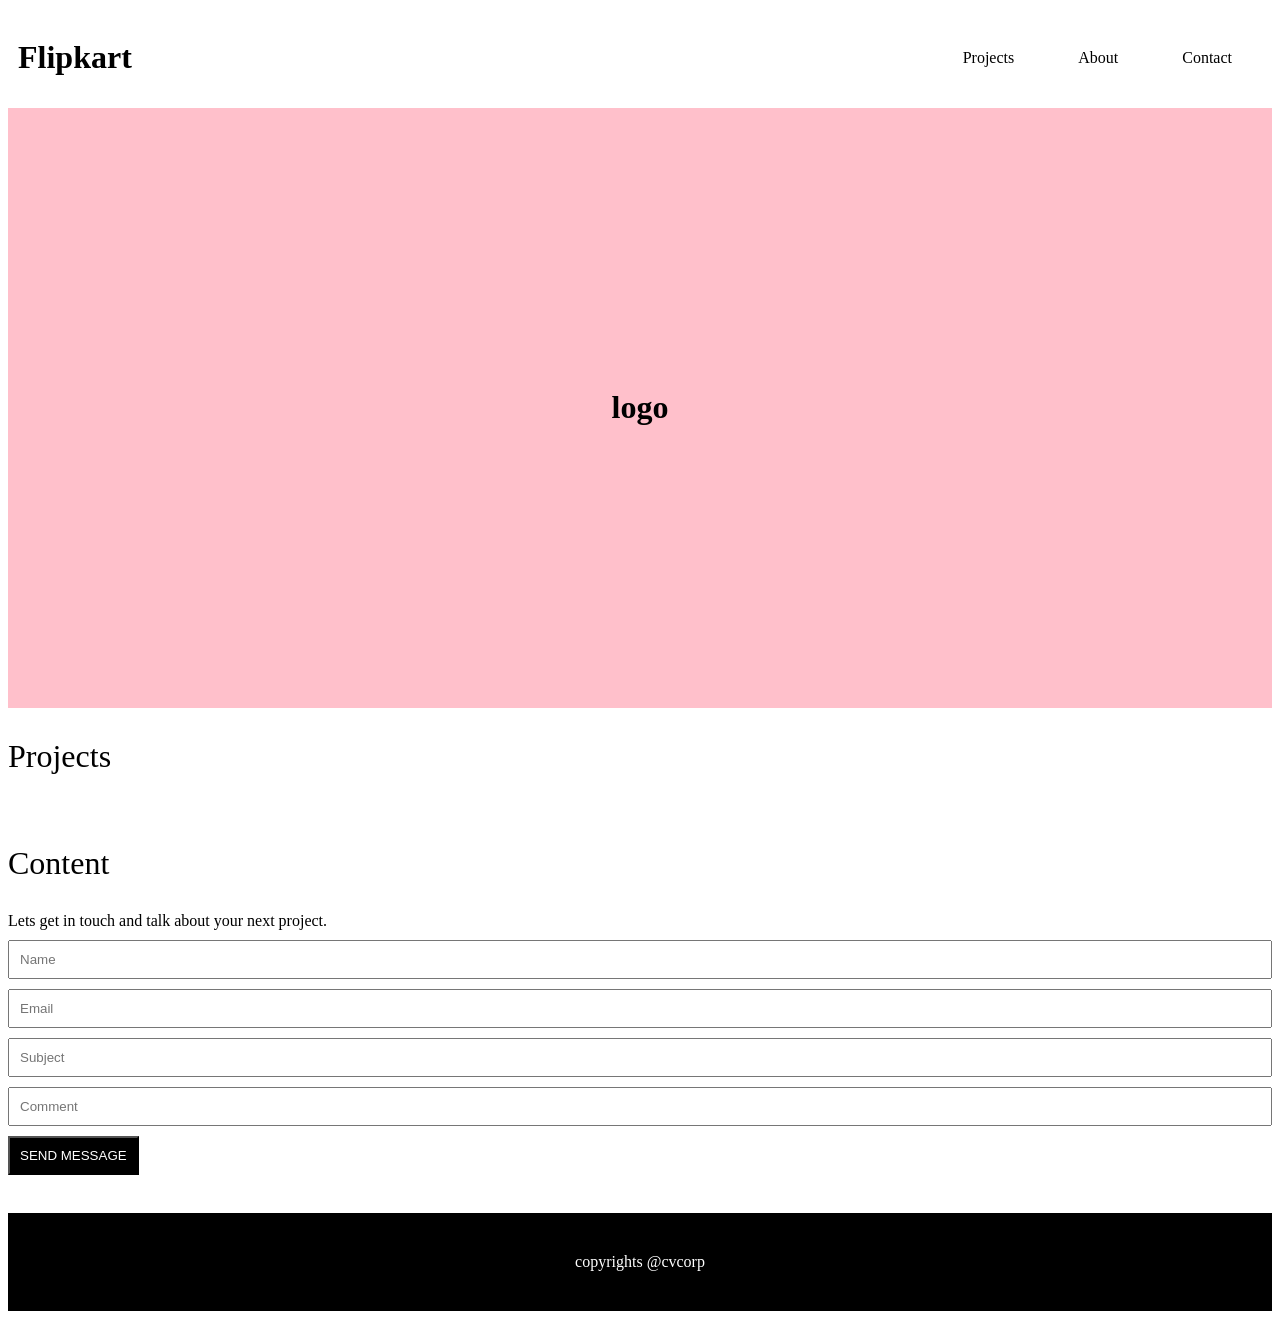
==== Day4/index.html @ 295f2d73 "first commit" ====
<!DOCTYPE html>
<html lang="en">
<head>
    <meta charset="UTF-8">
    <meta name="viewport" content="width=device-width, initial-scale=1.0">
    <title>Document</title>
    <link rel="stylesheet" href="style.css">
</head>
<body>
    
    <div class="navbar">
        <h1>Flipkart</h1>
        <div>
            <a href="">Projects</a>
            <a href="">About</a>
            <a href="">Contact</a>
        </div>
    </div>
    <div class ="hero">
        <h1>logo</h1>
    </div>
    <header>Projects</header>

    <div class ="projects">
        <img src="https://www.w3schools.com/w3images/house5.jpg" alt="">
         <img src="https://www.w3schools.com/w3images/house5.jpg" alt="">
          <img src="https://www.w3schools.com/w3images/house5.jpg" alt="">
           <img src="https://www.w3schools.com/w3images/house5.jpg" alt="">
            <img src="https://www.w3schools.com/w3images/house5.jpg" alt="">
             <img src="https://www.w3schools.com/w3images/house5.jpg" alt="">
              <img src="https://www.w3schools.com/w3images/house5.jpg" alt="">
               <img src="https://www.w3schools.com/w3images/house5.jpg" alt="">
    </div>
    <header>Content</header>
    <div class ="content">
        <p>Lets get in touch and talk about your next project.</p>
        <form action=""><input type="text" placeholder="Name">
            <input type="email" placeholder="Email">
            <input type="text" placeholder="Subject">
            <input type="text" placeholder="Comment">
            <input type="submit" value="SEND MESSAGE">
            </form>
    </div>
    <img src="https://www.w3schools.com/w3images/map.jpg" alt="">
    <footer>
        copyrights @cvcorp
    </footer>

</body>
</html>
---- Day4/style.css ----
.* {
    margin: 0;
    padding: 0;
    box-sizing: border-box;

    font-family: sans-serif;
}

.navbar {
    display: flex;
    align-items: center;
    justify-content: space-between;

    padding: 10px;
}

.navbar a {
    color: black;
    text-decoration: none;

    padding: 10px 30px;
}


.hero {
    height: 600px;

    display: flex;
    align-items: center;
    justify-content: center;

    background-color: pink;
    background-image: url('https://www.w3schools.com/w3images/architect.jpg');
    background-size: cover;
}

header{
    font-size: 32px;
    margin: 30px 0;
}
.projects{
    display: grid;
    grid-template-columns: 1fr 1fr 1fr 1fr;
    gap:10px;
    margin: 20px 0;
}
.projects img{
    width: 100%;
}
.content{
    margin: 20px 0;
}
.content p{
    margin: 10px 0;
}
.content form {
    display: grid;
    gap: 10px;
}
.content form input {
    padding:10px;
}
.content form input[type="submit"]{
    background-color: black;
    color:white;
    width:fit-content;
}
footer{
    text-align: center;
    background-color:black;
    color:white;

    padding: 40px;
}
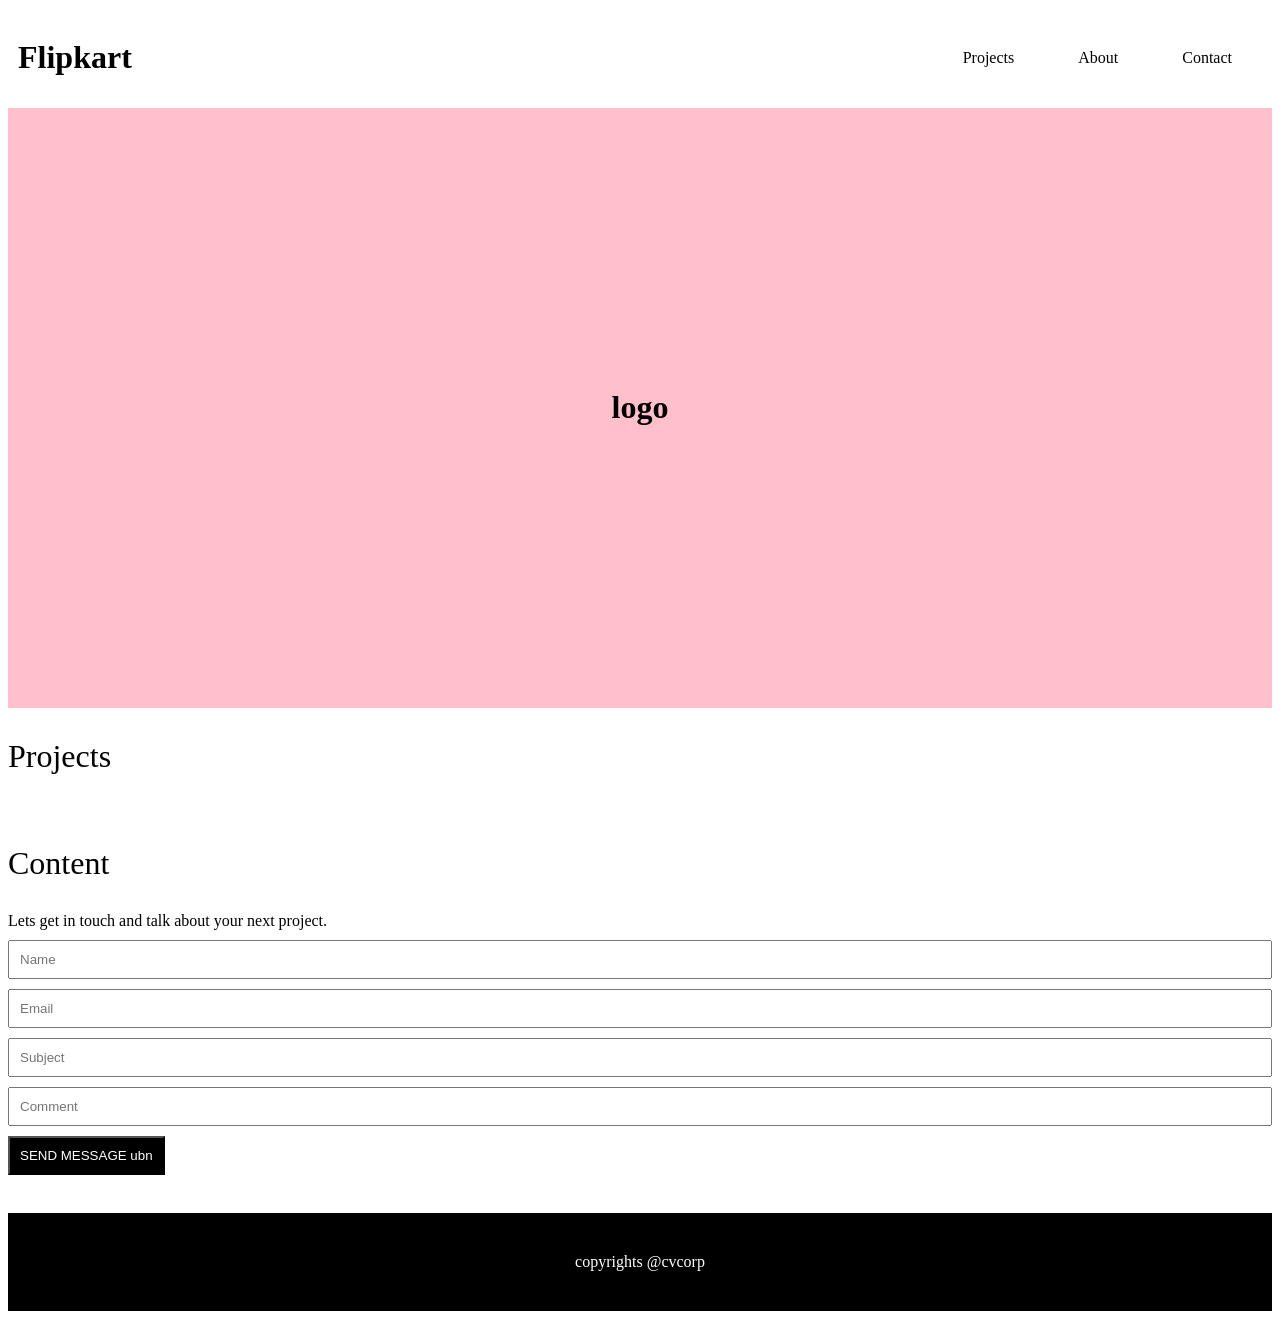
==== commit ad61ba97: "first commit" ====
--- a/Day4/index.html
+++ b/Day4/index.html
@@ -38,7 +38,7 @@
             <input type="email" placeholder="Email">
             <input type="text" placeholder="Subject">
             <input type="text" placeholder="Comment">
-            <input type="submit" value="SEND MESSAGE">
+            <input type="submit" value="SEND MESSAGE ubn">
             </form>
     </div>
     <img src="https://www.w3schools.com/w3images/map.jpg" alt="">
